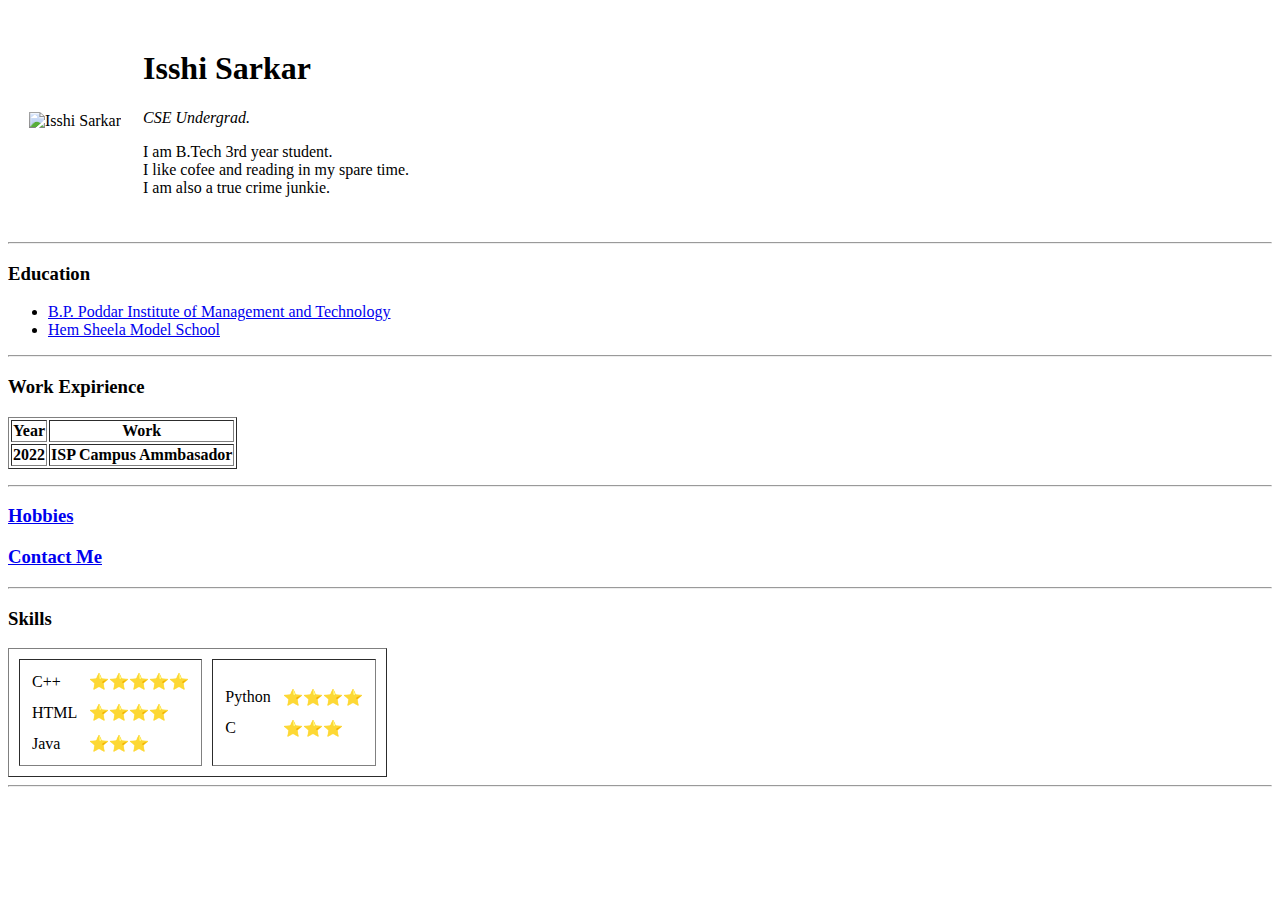
==== journal-it/index.html @ 427c6b34 "Add files via upload" ====
<!DOCTYPE html>
<html lang="en" dir="ltr">

<head>
  <meta charset="utf-8">
  <title>Isshi</title>
  <link rel="stylesheet" href="css/styles.css">
</head>

<body>
  <table cellspacing="20">
    <tr>
      <td> <img src="IsshiSarkar.jpg" alt="Isshi Sarkar" height="224" width="225" /></td>
      <td>
        <h1>Isshi Sarkar</h1>
        <p><em>CSE Undergrad.</em></p>
        <p>I am B.Tech 3rd year student.<br />I like cofee and reading in my spare time.<br/>I am also a true crime junkie.</P>
      </td>
    </tr>
  </table>
  <hr />
  <strong>
    <h3>Education</h3>
  </strong>
  <ul>
    <li><a href="https://www.bppimt.ac.in/">B.P. Poddar Institute of Management and Technology</a></li>
    <li><a href="https://www.hemsheela.in/">Hem Sheela Model School</a></li>
  </ul>
  <hr />
  <h3> Work Expirience</h3>
  <table border="1">
    <tr>
      <th>Year</th>
      <th>Work</th>
    </tr>
    <tr>
      <th>2022</th>
      <th>ISP Campus Ammbasador</th>
    </tr>
  </table>

  <hr / style="margin-top:1em">
  <a href="hobbies.html">
    <h3>Hobbies</h3>
  </a>
  <a href="contact.html">
    <h3>Contact Me</h3>
  </a>
  <hr />
  <h3>Skills</h3>
  <table border="1" cellspacing="10">
    <tr>
      <td>
        <table cellspacing="10">
          <tr>
            <td>C++</td>
            <td> ⭐⭐⭐⭐⭐</td>
          </tr>
          <tr>
            <td>HTML</td>
            <td> ⭐⭐⭐⭐</td>
          </tr>
          <tr>
            <td>Java</td>
            <td> ⭐⭐⭐</td>
          </tr>
        </table>
      </td>
      <td>
        <table cellspacing="10">
          <tr>
            <td>Python</td>
            <td> ⭐⭐⭐⭐</td>
          </tr>
          <tr>
            <td>C</td>
            <td> ⭐⭐⭐</td>
          </tr>
        </table>
      </td>
    </tr>
  </table>
  <hr />
</body>
</html>
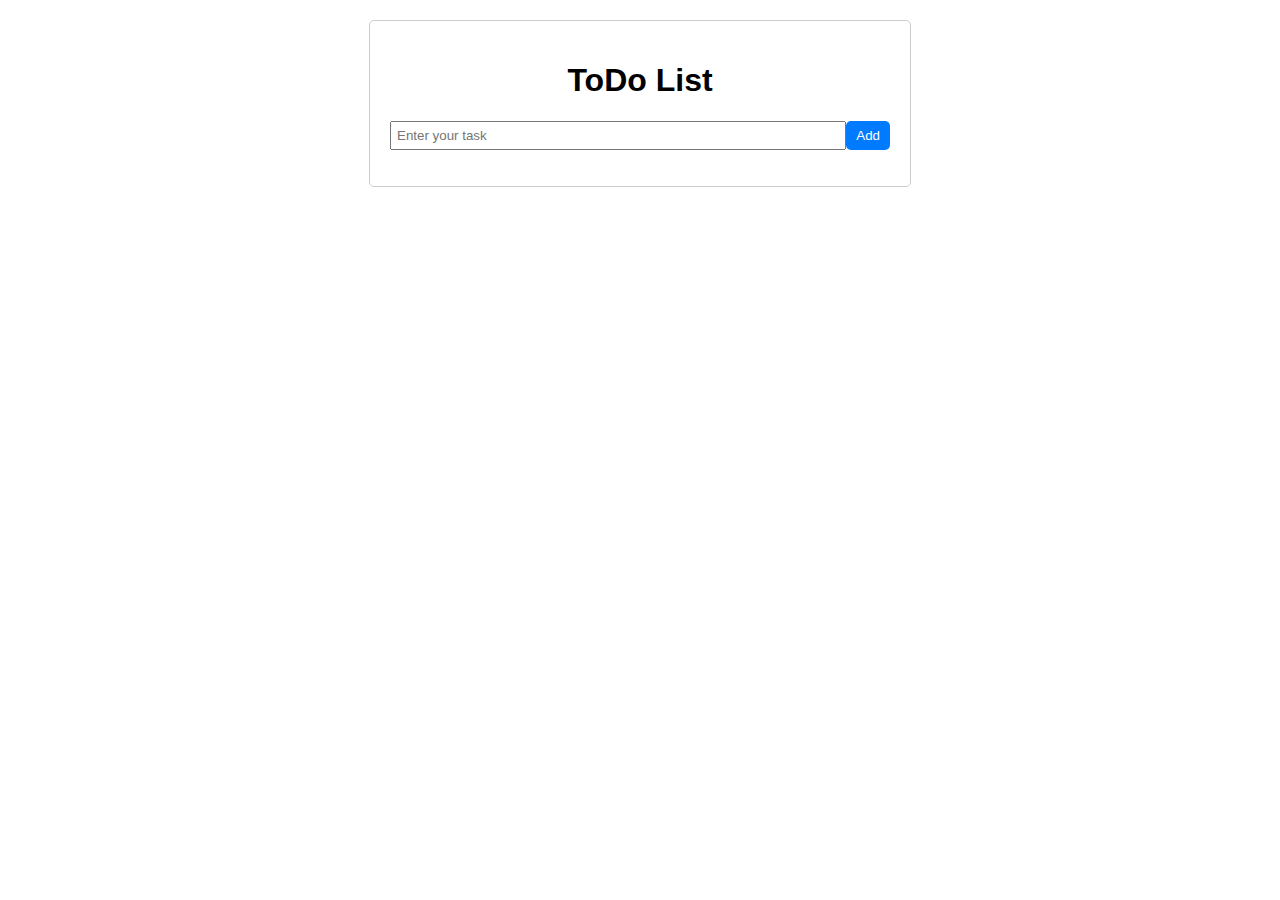
==== commit 77108bfc: "Add files via upload" ====
--- a/journal-it/index.html
+++ b/journal-it/index.html
@@ -1,85 +1,19 @@
 <!DOCTYPE html>
-<html lang="en" dir="ltr">
-
+<html>
 <head>
-  <meta charset="utf-8">
-  <title>Isshi</title>
-  <link rel="stylesheet" href="css/styles.css">
+  <title>To-Do List</title>
+  <link rel="stylesheet" type="text/css" href="style.css">
 </head>
-
 <body>
-  <table cellspacing="20">
-    <tr>
-      <td> <img src="IsshiSarkar.jpg" alt="Isshi Sarkar" height="224" width="225" /></td>
-      <td>
-        <h1>Isshi Sarkar</h1>
-        <p><em>CSE Undergrad.</em></p>
-        <p>I am B.Tech 3rd year student.<br />I like cofee and reading in my spare time.<br/>I am also a true crime junkie.</P>
-      </td>
-    </tr>
-  </table>
-  <hr />
-  <strong>
-    <h3>Education</h3>
-  </strong>
-  <ul>
-    <li><a href="https://www.bppimt.ac.in/">B.P. Poddar Institute of Management and Technology</a></li>
-    <li><a href="https://www.hemsheela.in/">Hem Sheela Model School</a></li>
-  </ul>
-  <hr />
-  <h3> Work Expirience</h3>
-  <table border="1">
-    <tr>
-      <th>Year</th>
-      <th>Work</th>
-    </tr>
-    <tr>
-      <th>2022</th>
-      <th>ISP Campus Ammbasador</th>
-    </tr>
-  </table>
-
-  <hr / style="margin-top:1em">
-  <a href="hobbies.html">
-    <h3>Hobbies</h3>
-  </a>
-  <a href="contact.html">
-    <h3>Contact Me</h3>
-  </a>
-  <hr />
-  <h3>Skills</h3>
-  <table border="1" cellspacing="10">
-    <tr>
-      <td>
-        <table cellspacing="10">
-          <tr>
-            <td>C++</td>
-            <td> ⭐⭐⭐⭐⭐</td>
-          </tr>
-          <tr>
-            <td>HTML</td>
-            <td> ⭐⭐⭐⭐</td>
-          </tr>
-          <tr>
-            <td>Java</td>
-            <td> ⭐⭐⭐</td>
-          </tr>
-        </table>
-      </td>
-      <td>
-        <table cellspacing="10">
-          <tr>
-            <td>Python</td>
-            <td> ⭐⭐⭐⭐</td>
-          </tr>
-          <tr>
-            <td>C</td>
-            <td> ⭐⭐⭐</td>
-          </tr>
-        </table>
-      </td>
-    </tr>
-  </table>
-  <hr />
+  <div class="container">
+    <h1>ToDo List</h1>
+    <div class="input-container">
+      <input type="text" id="taskInput" placeholder="Enter your task">
+      <button onclick="addTask()">Add</button>
+    </div>
+    <ul id="taskList">
+    </ul>
+  </div>
+  <script src="script.js"></script>
 </body>
 </html>
--- a/journal-it/style.css
+++ b/journal-it/style.css
@@ -0,0 +1,50 @@
+body {
+  font-family: Arial, sans-serif;
+}
+
+.container {
+  max-width: 500px;
+  margin: 20px auto;
+  padding: 20px;
+  border: 1px solid #ccc;
+  border-radius: 5px;
+}
+
+h1 {
+  text-align: center;
+}
+
+.input-container {
+  display: flex;
+  margin-bottom: 10px;
+}
+
+input[type="text"] {
+  flex: 1;
+  padding: 5px;
+}
+
+button {
+  padding: 5px 10px;
+  background-color: #007BFF;
+  color: #fff;
+  border: none;
+  border-radius: 5px;
+  cursor: pointer;
+}
+
+button:hover {
+  background-color: #0056b3;
+}
+
+ul {
+  list-style-type: none;
+  padding: 0;
+}
+
+li {
+  margin-bottom: 5px;
+  padding: 5px;
+  background-color: #f2f2f2;
+  border-radius: 5px;
+}
